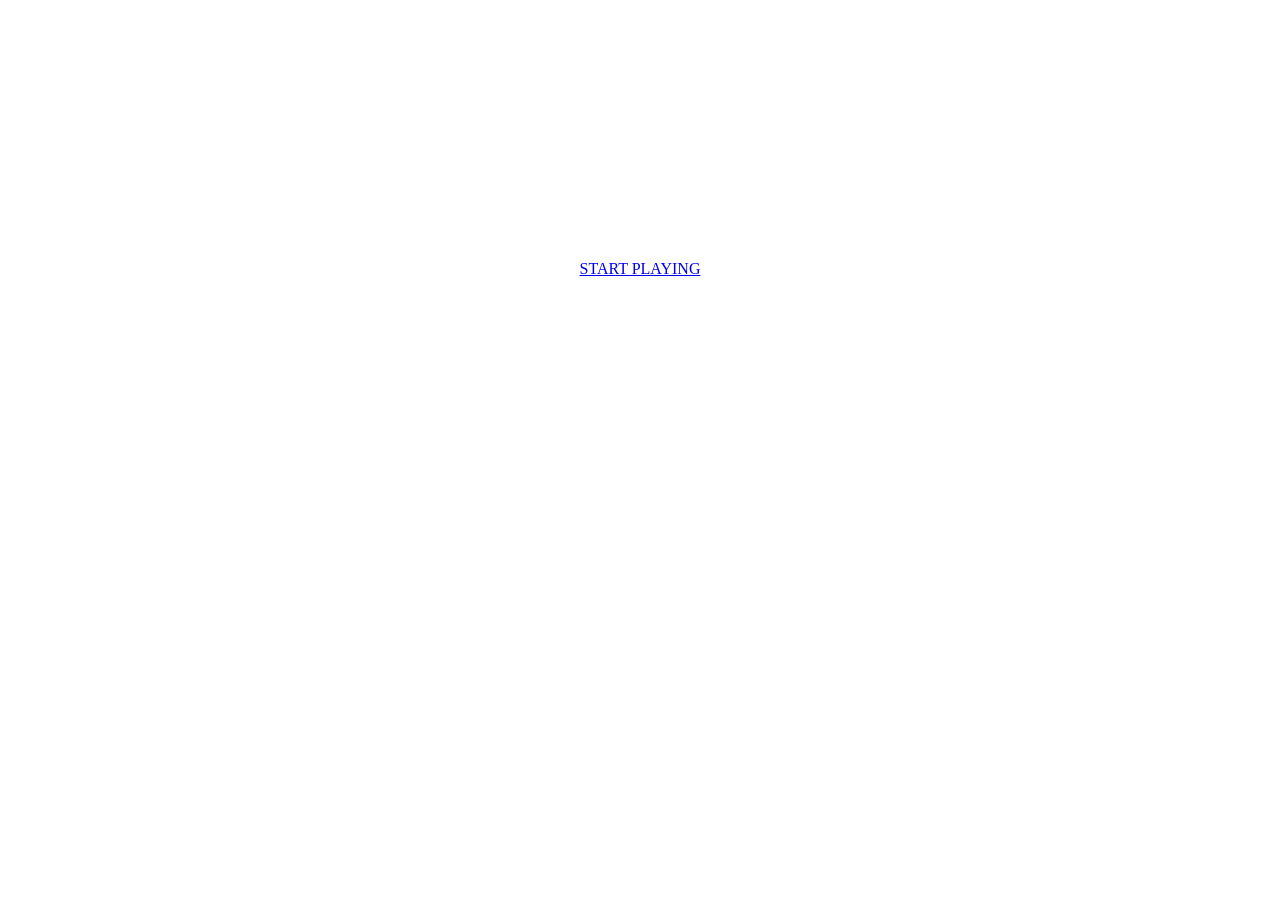
==== fun.html @ a812e979 "Create fun.html" ====
<!DOCTYPE html>
<html lang="en">
  <head>
    <meta charset="UTF-8" />
    <meta name="viewport" content="width=device-width, initial-scale=1.0" />
    <title>Martin Luther King Jr.</title>
    <link rel="stylesheet" href="/src/style.css" />
  </head>
  <body>
    <script type="module" src="/src/main.js"></script>
    <br></br>
    <br></br>
    <br></br>
    <br></br>
    <br></br>
    <br></br>
    <br></br>
    <div style = "text-align: center;">
        <a href = "https://scratch.mit.edu/projects/1296903237/">START PLAYING</a>
    </div>
  </body>
</html>
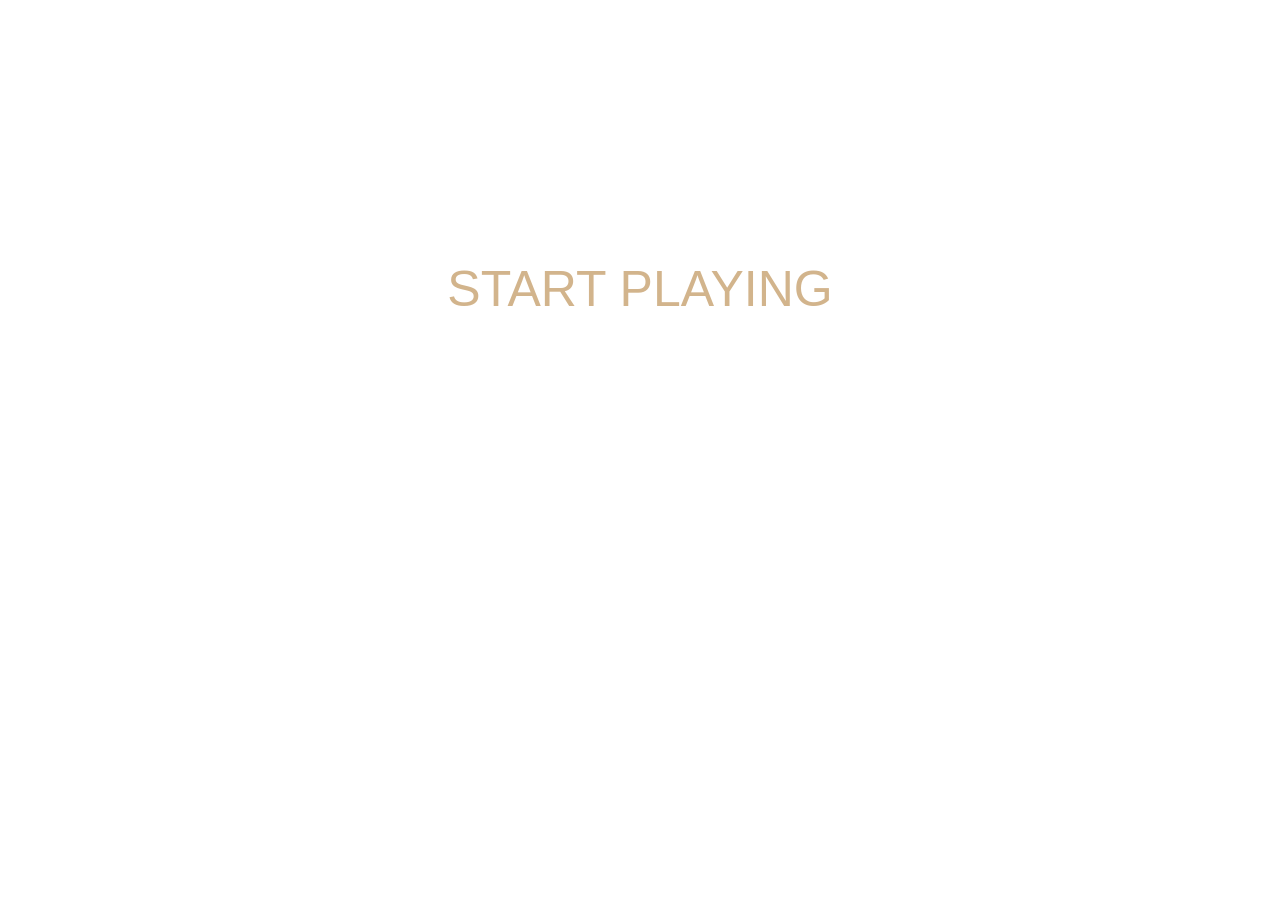
==== commit 3f516680: "Fixed CSS" ====
--- a/fun.html
+++ b/fun.html
@@ -4,10 +4,10 @@
     <meta charset="UTF-8" />
     <meta name="viewport" content="width=device-width, initial-scale=1.0" />
     <title>Martin Luther King Jr.</title>
-    <link rel="stylesheet" href="/src/style.css" />
+    <link rel="stylesheet" href="style.css" />
   </head>
   <body>
-    <script type="module" src="/src/main.js"></script>
+    <script type="module" src="main.js"></script>
     <br></br>
     <br></br>
     <br></br>
@@ -19,4 +19,4 @@
         <a href = "https://scratch.mit.edu/projects/1296903237/">START PLAYING</a>
     </div>
   </body>
-</html>
+</html> 
--- a/style.css
+++ b/style.css
@@ -0,0 +1,55 @@
+h1 {
+  color: tan;
+  font-size: 50px;
+  text-align: left;
+  font-family: "IBM Plex Sans Devanagari", sans-serif;
+}  
+h2, h3, h4 {
+  color: tan;
+  font-size: 20px;
+  text-align: left;
+  text-decoration: none;
+  font-family: "IBM Plex Sans Devanagari", sans-serif;
+}
+
+a {
+  color: tan;
+  font-size: 50px;
+  text-align: center;
+  text-decoration: none;
+  font-family: "IBM Plex Sans Devanagari", sans-serif;
+}
+
+button{
+  background-color: gray;
+  color: tan;
+  text-align: center;
+  font-size: 20px;
+  font-family: "IBM Plex Sans Devanagari", sans-serif;
+}
+
+#button {
+  transition: transform 0.2s ease, background-color 0.2s ease;
+}
+
+#button:hover {
+  transform: scale(1.1);
+  background-color: darkgray;
+}
+
+.ibm-plex-sans-devanagari-regular {
+  font-family: "IBM Plex Sans Devanagari", sans-serif;
+  font-weight: 400;
+  font-style: normal;
+}
+body{
+  background-image: url("https://media-cldnry.s-nbcnews.com/image/upload/t_fit-880w,f_auto,q_auto:best/newscms/2017_03/1866921/ss-170116-martin-luther-king-jr-20.JPG");
+  background-size: cover;
+  transition: opacity 0.5s ease;
+  animation: fadeIn 0.5s ease;
+}
+
+@keyframes fadeIn {
+  from { opacity: 0; }
+  to { opacity: 1; }
+}
